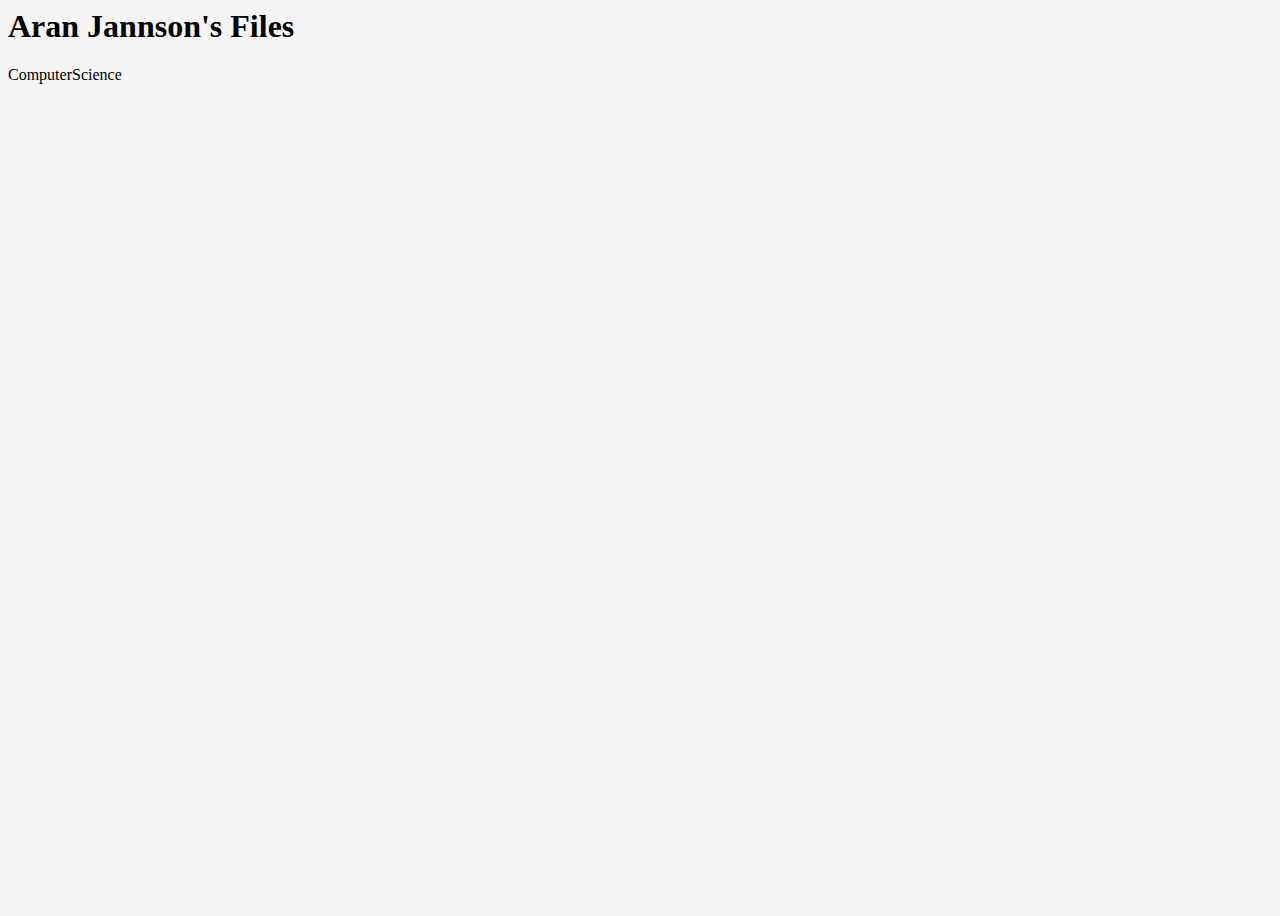
==== files.aranjannson.com/index.html @ 1b6ea10a "Batch Upload" ====
<head>

<title>Aran Jannson | Files</title>
<style>
body {
    background-color: whitesmoke;
    height: 100%;
    width: 100%;
}
</style>

</head>
<body>
    <h1>Aran Jannson's Files</h1>
    <p>ComputerScience</p>
</body>
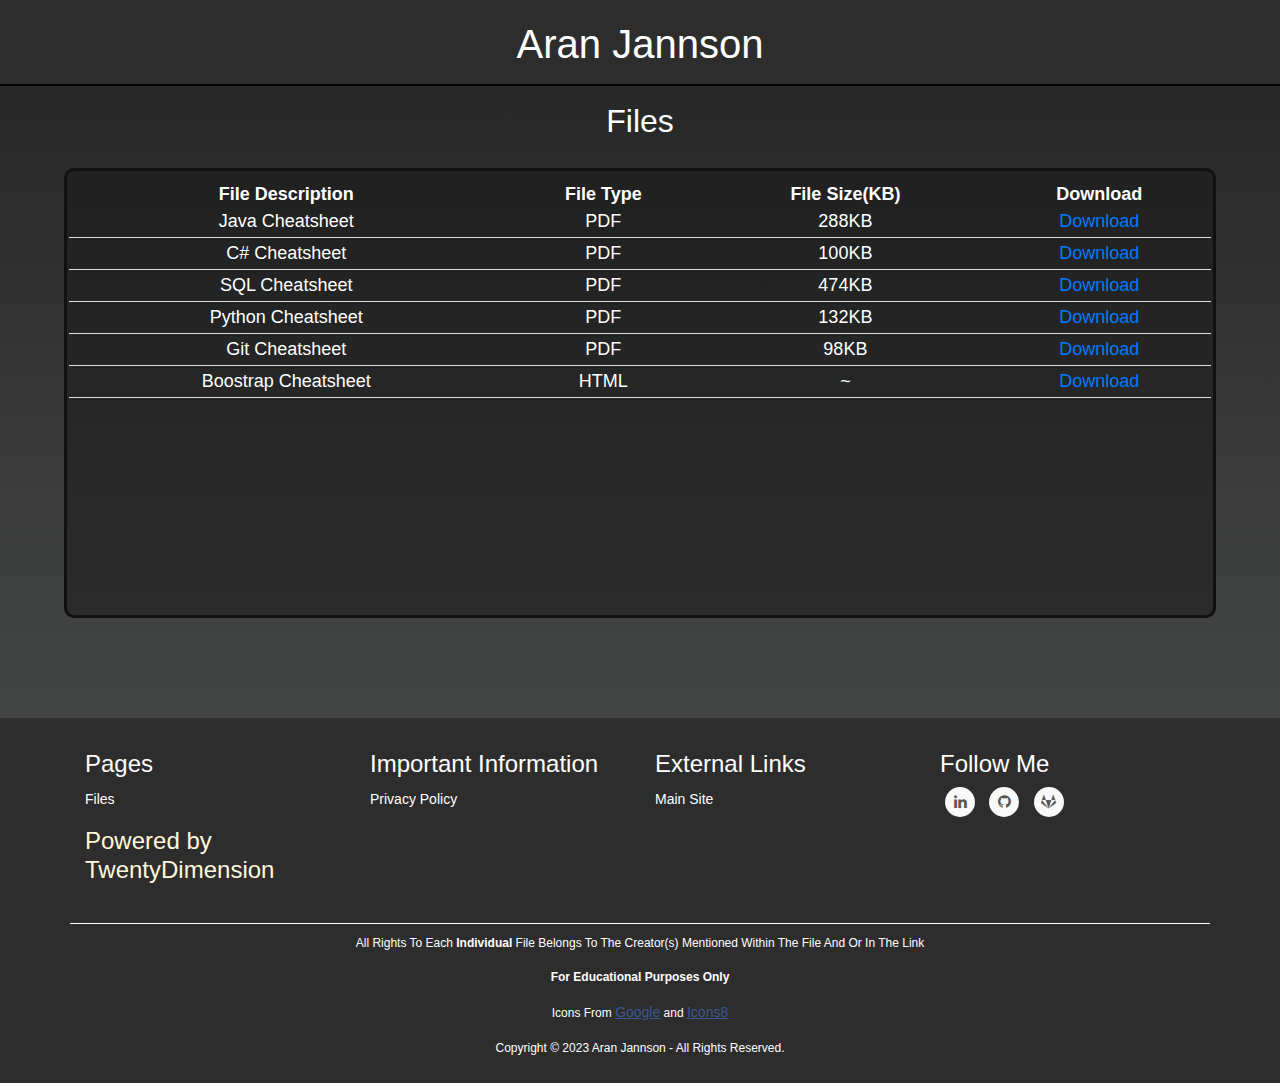
==== commit adc43a16: "files.aranjannson.com index.html edited and css file added" ====
--- a/files.aranjannson.com/index.html
+++ b/files.aranjannson.com/index.html
@@ -1,16 +1,147 @@
 <head>
 
+    <meta charset="utf-8">  
+    <meta name="viewport" content="width=device-width, initial-scale=1">  
+    <link rel="stylesheet" href="files.aranjannson.css">
+
+
+    <link rel="stylesheet" href="https://maxcdn.bootstrapcdn.com/bootstrap/4.1.3/css/bootstrap.min.css">  
+    <script src="https://ajax.googleapis.com/ajax/libs/jquery/3.3.1/jquery.min.js"> </script>  
+    <script src="https://cdnjs.cloudflare.com/ajax/libs/popper.js/1.14.3/umd/popper.min.js"> </script>  
+    <script src="https://maxcdn.bootstrapcdn.com/bootstrap/4.1.3/js/bootstrap.min.js"> </script>  
+    <link href="https://maxcdn.bootstrapcdn.com/font-awesome/4.7.0/css/font-awesome.min.css" rel="stylesheet" >
+
 <title>Aran Jannson | Files</title>
-<style>
-body {
-    background-color: whitesmoke;
-    height: 100%;
-    width: 100%;
-}
-</style>
 
 </head>
 <body>
-    <h1>Aran Jannson's Files</h1>
-    <p>ComputerScience</p>
+    <h1 style="text-align: center; color:white; font-family: 'Gill Sans', 'Gill Sans MT', Calibri, 'Trebuchet MS', sans-serif;  padding-top: 20px; background-color: #2d2d2d;">
+        Aran Jannson
+        <hr style="height:2px; color:black; border-width:0; background-color:black;">
+      </h1>
+
+
+        <div class="title">
+            <h2>
+                Files
+            </h2>
+        </div>
+        <div class="fileContainer">
+            <div style="padding: 2px;">
+
+           
+            <table>
+                <tr>
+                    <th>File Description</th>
+                    <th>File Type</th>
+                    <th>File Size(KB)</th>
+                    <th>Download</th>
+                </tr>
+                <tr>
+                    <td>Java Cheatsheet</td>
+                    <td>PDF</td>
+                    <td>288KB</td>
+                    <td><a href="https://drive.google.com/file/d/1TMHMh9aTqKv4-nx1B27RXWWoyyKzhImM/view?usp=sharing" target="_blank">Download</a></td>
+                </tr>
+                <tr>
+                    <td>C# Cheatsheet</td>
+                    <td>PDF</td>
+                    <td>100KB</td>
+                    <td><a href="https://computinglearner.com/wp-content/uploads/2021/09/C-Cheat-Sheet.pdf" target="_blank">Download</a></td>
+                </tr>
+                <tr>
+                    <td>SQL Cheatsheet</td>
+                    <td>PDF</td>
+                    <td>474KB</td>
+                    <td><a href="https://drive.google.com/file/d/1XgQP_UE_v5EPTN0omgMVW1j3F4uxlfj_/view?usp=sharing" target="_blank">Download</a></td>
+                </tr>
+                <tr>
+                    <td>Python Cheatsheet</td>
+                    <td>PDF</td>
+                    <td>132KB</td>
+                    <td><a href="https://drive.google.com/file/d/1EeV3EHWMqUliLq8Ub0hjMBzNCnW-oZLb/view?usp=sharing" target="_blank">Download</a></td>
+                </tr>
+                <tr>
+                    <td>Git Cheatsheet</td>
+                    <td>PDF</td>
+                    <td>98KB</td>
+                    <td><a href="https://education.github.com/git-cheat-sheet-education.pdf" target="_blank">Download</a></td>
+                </tr>
+                <tr>
+                    <td>Boostrap Cheatsheet</td>
+                    <td>HTML</td>
+                    <td>~</td>
+                    <td><a href="https://getbootstrap.com/docs/5.0/examples/cheatsheet/" target="_blank">Download</a></td>
+                </tr>
+                <tr>
+            </table>
+            </div>
+        </div>
+
+    <footer class="mainfooter" role="contentinfo" style="padding-top: 0px;">  
+        <div class="footer-middle">  
+        <div class="container">  
+          <div class="row" style="padding-bottom: 30px;">  
+            <div class="col-md-3 col-sm-6">  
+              <div class="footer-pad">  
+                <h4>Pages</h4>  
+                <ul class="list-unstyled">  
+                  <li> <a href="index.html"> Files </a> </li>  
+                  <li> <a href="#"></a></li>  
+                  <li> <a href="#">  </a></li>  
+                  <li> <a href="#"></a></li>  
+                  <li> <a href="#"></a></li>  
+                  <li> <a href="#"></a></li>  
+                </ul>  
+              </div>  
+            </div>  
+            <div class="col-md-3 col-sm-6">  
+              <div class="footer-pad">  
+                <h4>Important Information</h4>  
+                <ul class="list-unstyled">  
+                  <li><a href="#">Privacy Policy</a> </li>  
+                  <li><a href="#"></a> </li>  
+                  <li><a href="#"></a></li>  
+                  <li><a href="#"></a></li>  
+                  <li><a href="#"></a></li>  
+                  <li><a href="#"></a></li>  
+                </ul>  
+              </div>  
+            </div>  
+            <div class="col-md-3 col-sm-6">  
+              <div class="footer-pad">  
+                <h4> External Links </h4>  
+                <ul class="list-unstyled">  
+                  <li> <a href="http://www.aranjannson.com"> Main Site</a> </li>  
+                  <li> <a href="#"> </a> </li>  
+                  <li> <a href="#"></a> </li>  
+                  <li> <a href="#"> </a> </li>  
+                  <li> <a href="#"></a> </li>  
+                </ul>  
+              </div>  
+            </div>  
+              <div class="col-md-3" style="padding-bottom: 10px;">  
+                  <h4> Follow Me </h4>  
+                  <ul class="social-network social-circle">  
+                    <li> <a href="https://www.linkedin.com/in/aranjannson/" class="icoLinkedin" title="Linkedin"> <i class="fa fa-linkedin"> </i> </a> </li>  
+                   <li> <a href="https://github.com/AranJannson" class="icoGitHub" title="GitHub"> <i class="fa fa-github"> </i> </a> </li>  
+                   
+                    <li> <a href="https://gitlab.com/AranJannson"> <i class="fa fa-gitlab" aria-hidden="true"> </i> </a> </li>  
+                  </ul>               
+          </div>  
+          <div class="col-md-3">
+                <h4 style="color: cornsilk;">Powered by TwentyDimension</h4>
+          </div>
+          </div>  
+          <div class="row">  
+          <div class="col-md-12 copy">  
+          <p style="text-align: center;">All Rights To Each <b>Individual</b> File Belongs To The Creator(s) Mentioned Within The File And Or In The Link</p>
+          <p style="text-align: center;"><b>For Educational Purposes Only</b></p>
+          <p style="text-align: center;">Icons From <a style="text-decoration: underline; color: #3B5998;" target="_blank" href="https://material.io/resources/icons/?style=round">Google</a> and <a style="text-decoration: underline; color: #3B5998;" target="_blank" href="https://icons8.com/">Icons8</a></p>
+          <p class="text-center">  Copyright © 2023 Aran Jannson - All Rights Reserved. </p>  
+          </div>  
+          </div>  
+        </div>  
+        </div>  
+      </footer>  
 </body>--- a/files.aranjannson.com/files.aranjannson.css
+++ b/files.aranjannson.com/files.aranjannson.css
@@ -0,0 +1,215 @@
+body {
+    background-image: linear-gradient(to bottom, rgb(35, 35, 35) , rgb(61, 62, 62), rgb(80, 81, 83));
+    width:100%; 
+    min-height: 100%;
+};
+
+h2 {  
+    padding: 25px 0;  
+    text-align: center;  
+    color: #fff;  
+    background: #7c8490;  
+    }  
+    footer {  
+     background: #2d2d2d;  
+      color: white;  
+      margin-top:100px;  
+    }  
+    footer a {  
+      color: #fff;  
+      font-size: 14px;  
+      transition-duration: 0.2s;  
+    }  
+    footer a:hover {  
+      color: #4bc5fa;  
+      text-decoration: none;  
+    }  
+    .copy {  
+      font-size: 12px;  
+      padding: 10px;  
+      border-top: 1px solid #FFFFFF;  
+    }  
+    .footer-middle {  
+      padding-top: 2em;  
+      color: white;  
+    }  
+    ul.social-network {  
+      list-style: none;  
+      display: inline;  
+      margin-left: 0 !important;  
+      padding: 0;  
+    }  
+    ul.social-network li {  
+      display: inline;  
+      margin: 0 5px;  
+    }  
+      
+    .social-network a.icoGitHub:hover {  
+      background-color: #010819;  
+    }  
+    .social-network a.icoLinkedin:hover {  
+      background-color: #007bb7;  
+    }  
+    .social-network a.icoFacebook:hover i  
+    {  
+      color: #fff;  
+    }  
+    .social-network a.icoLinkedin:hover i {  
+      color: #fff;  
+    }  
+    .social-network a.socialIcon:hover {  
+      color: #44BCDD;  
+    }  
+    .socialHoverClass {  
+      color: #44BCDD;  
+    }  
+    .social-circle li a {  
+      display: inline-block;  
+      position: relative;  
+      margin: 0 auto 0 auto;  
+      -moz-border-radius: 50%;  
+      -webkit-border-radius: 50%;  
+      border-radius: 50%;  
+      text-align: center;  
+      width: 30px;  
+      height: 30px;  
+      font-size: 15px;  
+    }  
+    .social-circle li i {  
+      margin: 0;  
+      line-height: 30px;  
+      text-align: center;  
+    }  
+    .social-circle li a:hover i  
+    {  
+      -moz-transform: rotate(360deg);  
+      -webkit-transform: rotate(360deg);  
+      -ms--transform: rotate(360deg);  
+      transform: rotate(360deg);  
+      -webkit-transition: all 0.2s;  
+      -moz-transition: all 0.2s;  
+      -o-transition: all 0.2s;  
+      -ms-transition: all 0.2s;  
+      transition: all 0.2s;  
+    }  
+    .triggeredHover {  
+      -moz-transform: rotate(360deg);  
+      -webkit-transform: rotate(360deg);  
+      -ms--transform: rotate(360deg);  
+      transform: rotate(360deg);  
+      -webkit-transition: all 0.2s;  
+      -moz-transition: all 0.2s;  
+      -o-transition: all 0.2s;  
+      -ms-transition: all 0.2s;  
+      transition: all 0.2s;  
+    }  
+    .social-circle i {  
+      color: #595959;  
+      -webkit-transition: all 0.8s;  
+      -moz-transition: all 0.8s;  
+      -o-transition: all 0.8s;  
+      -ms-transition: all 0.8s;  
+      transition: all 0.8s;  
+    }  
+    .social-network a {  
+      background-color: #F9F9F9;  
+    }  
+    .social-network a:hover {  
+    background: #ff9900;  
+    }  
+    .headerTitle{
+        text-align:center; 
+        border-radius: 20px; 
+        color:white; 
+        height: 70%; 
+        width: 100%; 
+    }
+    .mobile-display{
+      display:none
+    }
+    .desktop-display{
+      display:block
+    }
+    @media (max-width:800px){
+    .desktop-display {
+      display:none
+    }
+    .mobile-display {
+      display:block
+    }
+    }
+    
+    @font-face {
+      font-family: 'Material Icons';
+      font-style: normal;
+      font-weight: 400;
+      src: url(https://example.com/MaterialIcons-Regular.eot); /* For IE6-8 */
+      src: local('Material Icons'),
+        local('MaterialIcons-Regular'),
+        url(https://example.com/MaterialIcons-Regular.woff2) format('woff2'),
+        url(https://example.com/MaterialIcons-Regular.woff) format('woff'),
+        url(https://example.com/MaterialIcons-Regular.ttf) format('truetype');
+    }
+    
+    .material-icons {
+      font-family: 'Material Icons';
+      font-weight: normal;
+      font-style: normal;
+      font-size: 24px;  /* Preferred icon size */
+      display: inline-block;
+      line-height: 1;
+      text-transform: none;
+      letter-spacing: normal;
+      word-wrap: normal;
+      white-space: nowrap;
+      direction: ltr;
+    
+      /* Support for all WebKit browsers. */
+      -webkit-font-smoothing: antialiased;
+      /* Support for Safari and Chrome. */
+      text-rendering: optimizeLegibility;
+    
+      /* Support for Firefox. */
+      -moz-osx-font-smoothing: grayscale;
+    
+      /* Support for IE. */
+      font-feature-settings: 'liga';
+    }
+    .material-icons.md-48 { font-size: 48px; }
+
+    table{
+        color: #fff;
+        border-collapse: collapse;
+        width: 100%;
+        font-size: 18px;
+        text-align: center;
+        
+
+    }
+
+    td{
+        border-bottom: 1px solid #ddd;
+        padding-top: 5px;
+        padding-bottom: 5px;
+    }
+
+    .title{
+        text-align: center;
+        color: white;
+        font-size: 30px;
+        margin: 10px;
+        padding-bottom: 10px;
+    }
+
+    .fileContainer{
+        background: rgb(22, 21, 21); background: rgba(22, 21, 21, 0.5);
+        border-radius: 10px;
+        border: 3px solid;
+        width: 90%;
+        height: 50%;
+        padding: 10px 0;
+        color: #121111;
+        cursor: pointer;
+        text-align: center;
+        margin: 10px auto;
+    }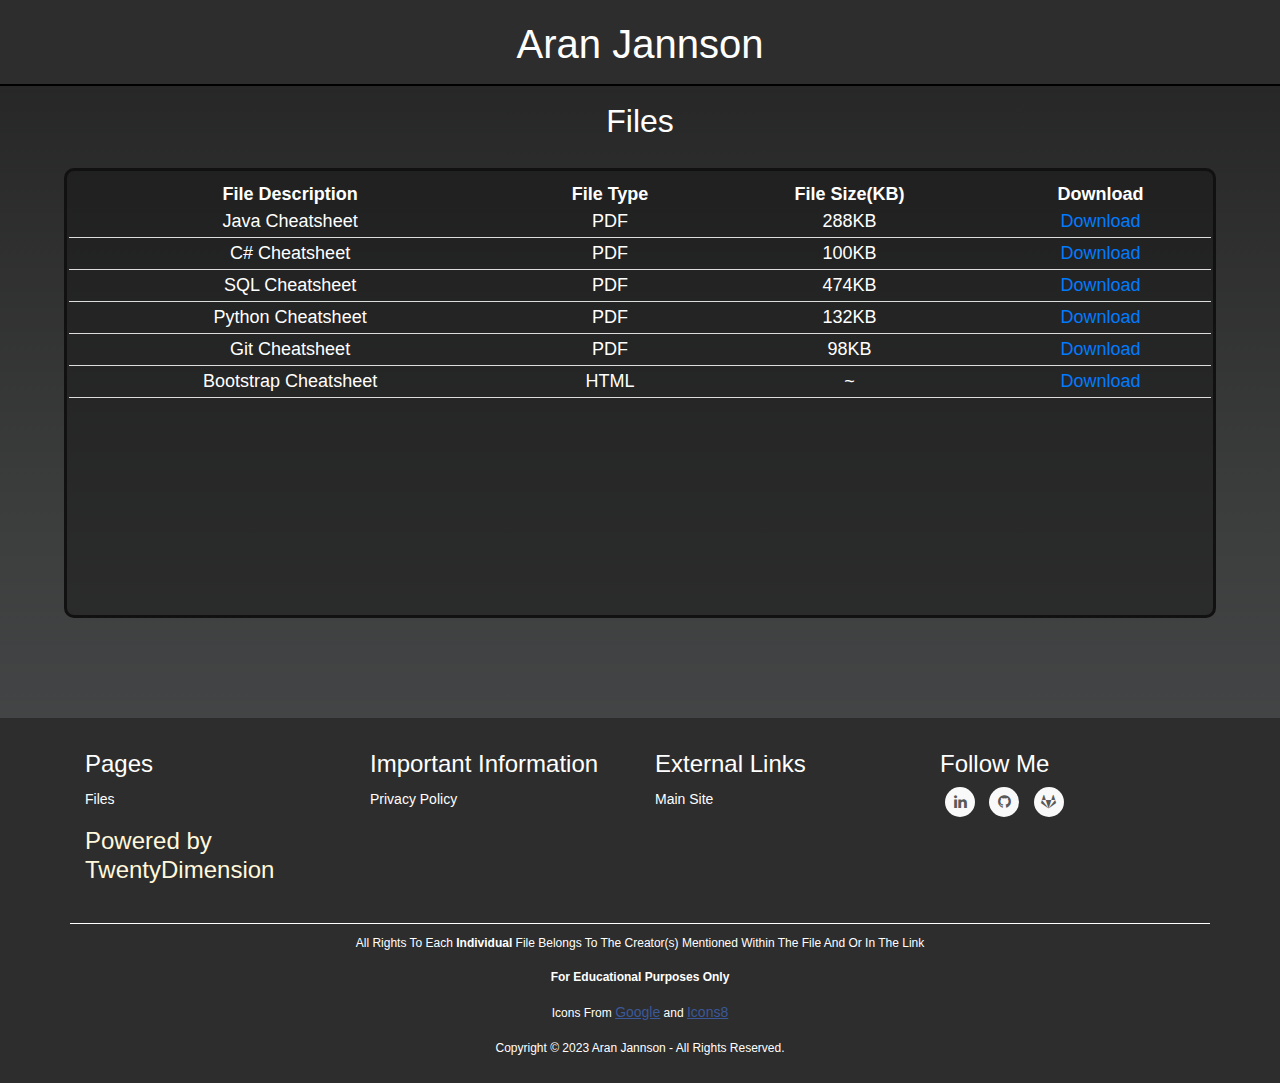
==== commit 05d5b419: "Fixed Spelling" ====
--- a/files.aranjannson.com/index.html
+++ b/files.aranjannson.com/index.html
@@ -68,7 +68,7 @@
                     <td><a href="https://education.github.com/git-cheat-sheet-education.pdf" target="_blank">Download</a></td>
                 </tr>
                 <tr>
-                    <td>Boostrap Cheatsheet</td>
+                    <td>Bootstrap Cheatsheet</td>
                     <td>HTML</td>
                     <td>~</td>
                     <td><a href="https://getbootstrap.com/docs/5.0/examples/cheatsheet/" target="_blank">Download</a></td>
--- a/files.aranjannson.com/files.aranjannson.css
+++ b/files.aranjannson.com/files.aranjannson.css
@@ -206,7 +206,8 @@
         border-radius: 10px;
         border: 3px solid;
         width: 90%;
-        height: 50%;
+        min-height: 50%;
+        max-height: fit-content;
         padding: 10px 0;
         color: #121111;
         cursor: pointer;
